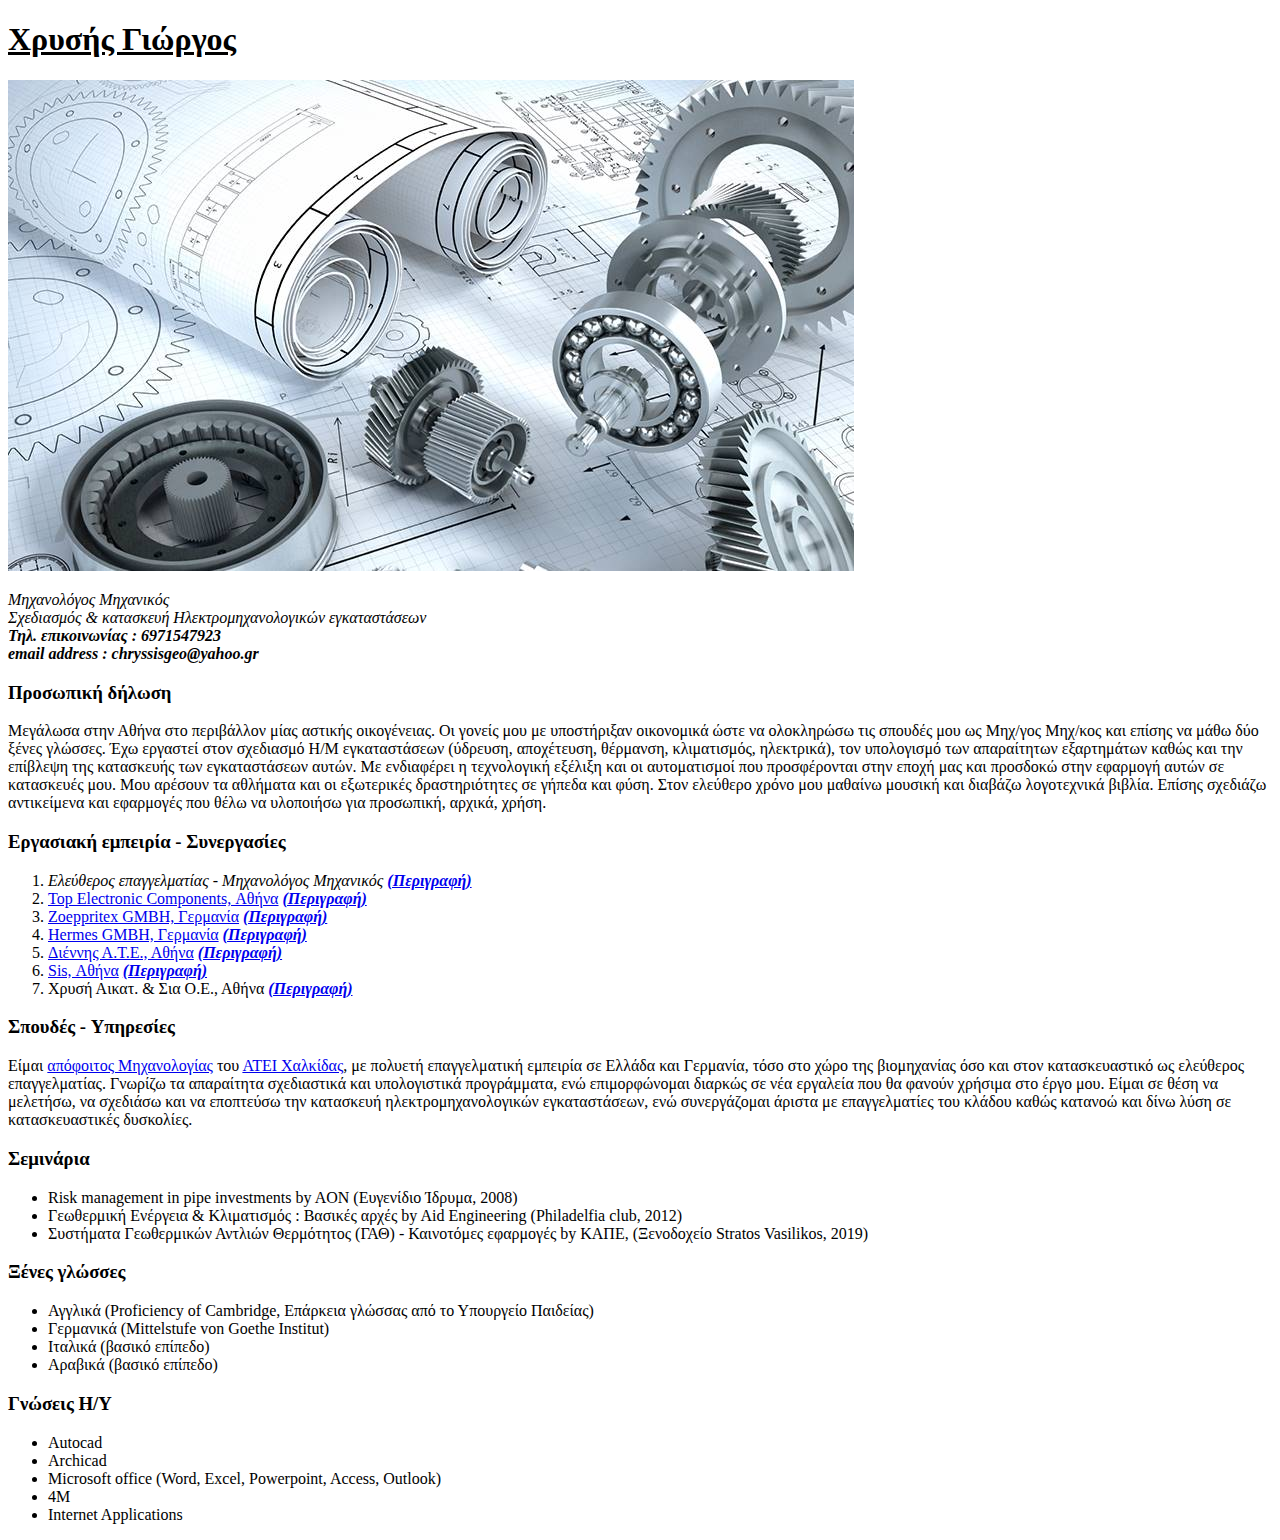
==== index.html @ f6490114 "merged conflicts" ====
<!DOCTYPE html>
<html lang="en">

<head>
        <meta charset="UTF-8">
        <meta name="viewport" content="width=device-width, initial-scale=1.0">
        <title>🎿 mysite 🤿</title>
</head>

<body>
        <h1><u>Χρυσής Γιώργος</u></h1> <img src="img/blueprints.jpg" alt="blueprints">  
        <p><em>Μηχανολόγος Μηχανικός<br>
                        Σχεδιασμός & κατασκευή Ηλεκτρομηχανολογικών εγκαταστάσεων<br>
                        <strong>Τηλ. επικοινωνίας : 6971547923<br>
                                email address : chryssisgeo@yahoo.gr</strong></em></p>
        <p>
        <h3>Προσωπική δήλωση</h3>
        Μεγάλωσα στην Αθήνα στο περιβάλλον μίας αστικής οικογένειας. Οι γονείς μου με υποστήριξαν οικονομικά ώστε να
        ολοκληρώσω τις σπουδές μου ως Μηχ/γος Μηχ/κος και επίσης να μάθω δύο ξένες γλώσσες. Έχω εργαστεί στον
        σχεδιασμό Η/Μ εγκαταστάσεων (ύδρευση, αποχέτευση, θέρμανση, κλιματισμός, ηλεκτρικά), τον υπολογισμό των
        απαραίτητων εξαρτημάτων καθώς και την επίβλεψη της κατασκευής των εγκαταστάσεων αυτών.
        Με ενδιαφέρει η τεχνολογική εξέλιξη και οι αυτοματισμοί που προσφέρονται στην εποχή μας και προσδοκώ
        στην εφαρμογή αυτών σε κατασκευές μου.
        Μου αρέσουν τα αθλήματα και οι εξωτερικές δραστηριότητες σε γήπεδα και φύση.
        Στον ελεύθερο χρόνο μου μαθαίνω μουσική και διαβάζω λογοτεχνικά βιβλία. Επίσης σχεδιάζω αντικείμενα και
        εφαρμογές που θέλω να υλοποιήσω για προσωπική, αρχικά, χρήση.</p>
        <h3>Εργασιακή εμπειρία - Συνεργασίες</h3>
        <ol>
                <li><em>Ελεύθερος επαγγελματίας - Μηχανολόγος Μηχανικός</em> <a
                                href="Freelancer.html"><strong><em>(Περιγραφή)</em></strong></a></li>
                <li><a href="http://www.topelcom.gr/">Top Electronic Components, Αθήνα</a> <a
                                href="Topelcom.html"><strong><em>(Περιγραφή)</em></strong></a></li>
                <li><a href="https://www.zoeppritex.de/en/">Zoeppritex GMBH, Γερμανία</a> <a
                                href="Zoeppritex.html"><strong><em>(Περιγραφή)</em></strong></a></li>
                <li><a href="https://www.myhermes.de/empfangen/sendungsverfolgung/">Hermes GMBH, Γερμανία</a> <a
                                href="Hermes.html"><strong><em>(Περιγραφή)</em></strong></a></li>
                <li><a href="https://www.diennis.gr/">Διέννης Α.Τ.Ε., Αθήνα</a> <a
                                href="Διέννης.html"><strong><em>(Περιγραφή)</em></strong></a></li>
                <li><a href="http://www.sis.gr/">Sis, Αθήνα</a> <a
                                href="Sis.html"><strong><em>(Περιγραφή)</em></strong></a></li>
                <li>Χρυσή Αικατ. & Σια Ο.Ε., Αθήνα <a href="Χρυσή"><strong><em>(Περιγραφή)</em></strong></a>
        </ol>
        <h3>Σπουδές - Yπηρεσίες</h3>
        <p>Είμαι <a href="ΤΕΙ.Χ.html">απόφοιτος Μηχανολογίας</a> του <a
                href="https://unistudent.teiste.gr/getDepartment.asp?mnuID=depart&depID=344">ΑΤΕΙ Χαλκίδας</a>,
                με πολυετή επαγγελματική εμπειρία σε Ελλάδα και Γερμανία, τόσο στο χώρο της βιομηχανίας όσο και στον κατασκευαστικό ως ελεύθερος
                επαγγελματίας. Γνωρίζω τα απαραίτητα σχεδιαστικά και υπολογιστικά προγράμματα, ενώ
                επιμορφώνομαι διαρκώς σε νέα εργαλεία που θα φανούν χρήσιμα στο έργο μου. Είμαι σε θέση να
                μελετήσω, να σχεδιάσω και να εποπτεύσω την κατασκευή ηλεκτρομηχανολογικών εγκαταστάσεων,
                ενώ συνεργάζομαι άριστα με επαγγελματίες του κλάδου καθώς κατανοώ και δίνω λύση σε
                κατασκευαστικές δυσκολίες.</p>
        <h3>Σεμινάρια</h3>
        <ul>
                <li>Risk management in pipe investments by AON (Ευγενίδιο Ίδρυμα, 2008)</li>
                <li>Γεωθερμική Ενέργεια & Κλιματισμός : Βασικές αρχές by Aid Engineering (Philadelfia club, 2012)</li>
                <li>Συστήματα Γεωθερμικών Αντλιών Θερμότητος (ΓΑΘ) - Καινοτόμες εφαρμογές by ΚΑΠΕ, (Ξενοδοχείο Stratos
                        Vasilikos, 2019)</li>
        </ul>
        <h3>Ξένες γλώσσες</h3>
        <ul>
                <li>Αγγλικά (Proficiency of Cambridge, Επάρκεια γλώσσας από το Υπουργείο Παιδείας)</li>
                <li>Γερμανικά (Mittelstufe von Goethe Institut)</li>
                <li>Ιταλικά (βασικό επίπεδο)</li>
                <li>Αραβικά (βασικό επίπεδο)</li>
        </ul>
        <h3>Γνώσεις Η/Υ</h3>

        <ul>
                <li>Autocad</li>
                <li>Archicad</li>
                <li>Microsoft office (Word, Excel, Powerpoint, Access, Outlook)</li>
                <li>4M</li>
                <li>Internet Applications</li>
        </ul>
</body>

</html>
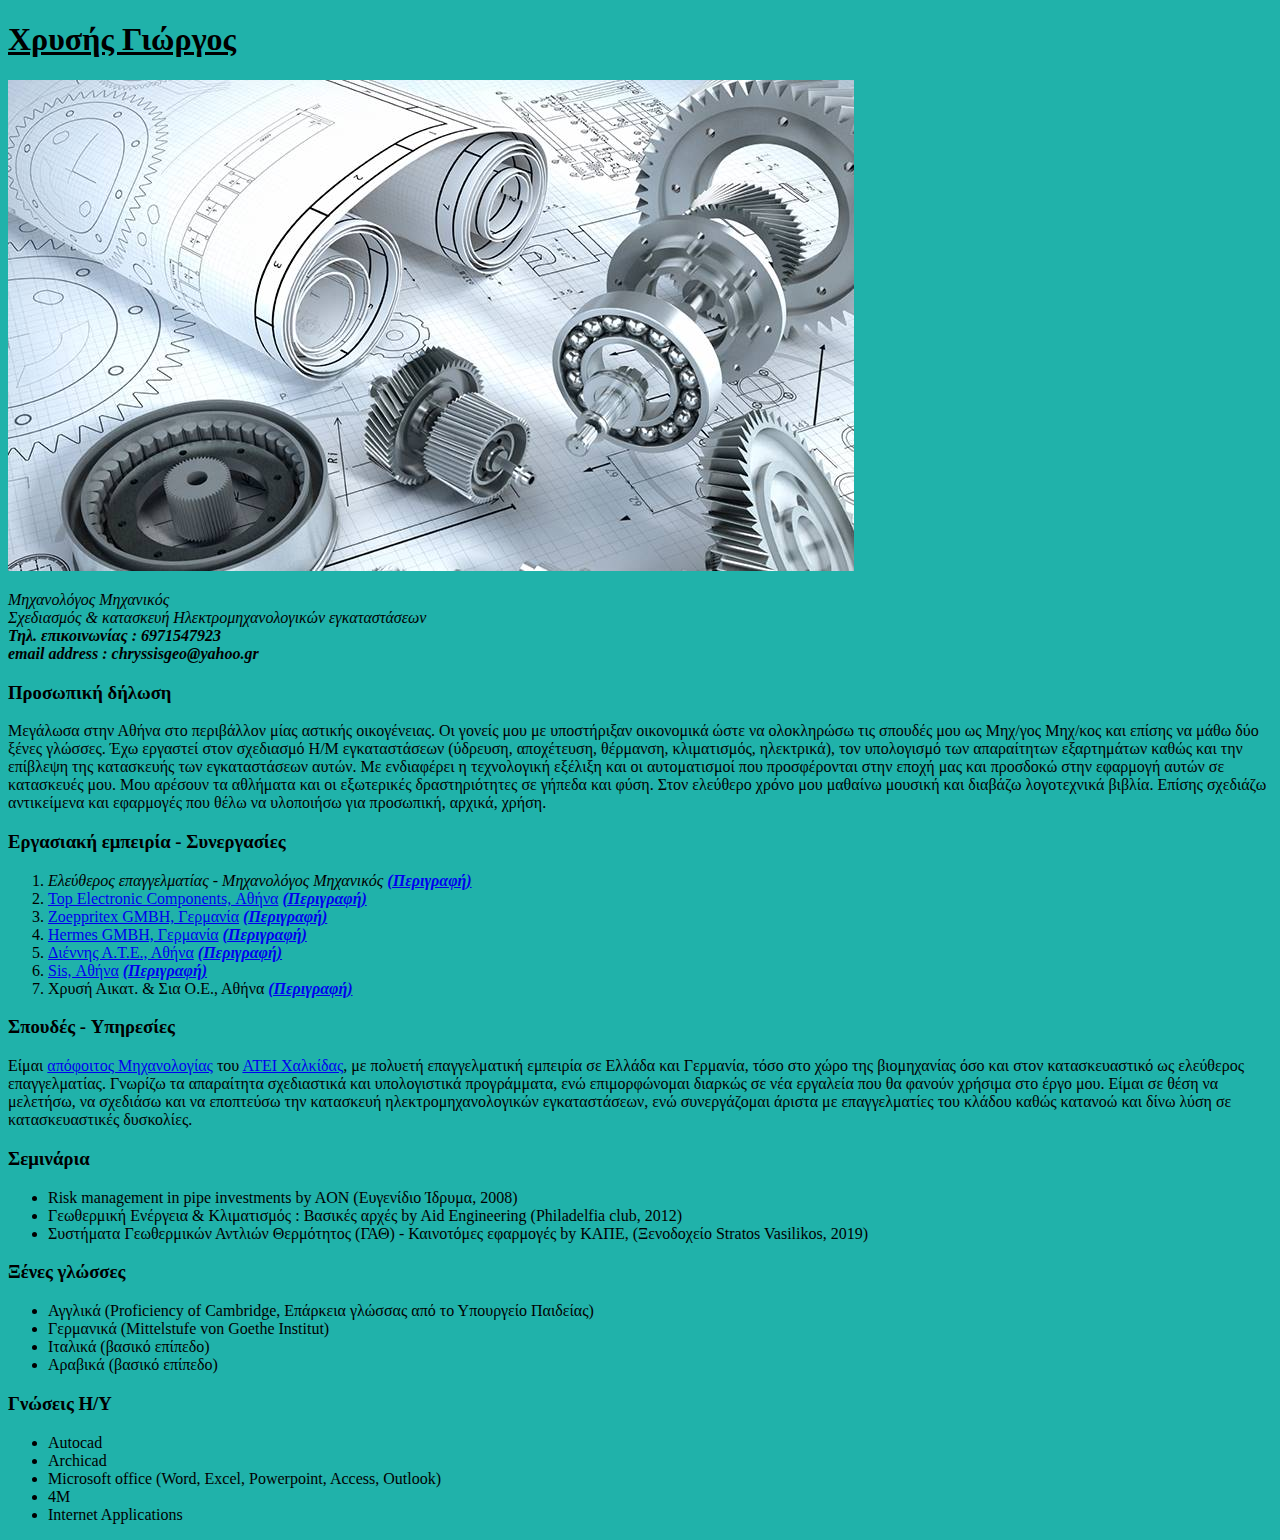
==== commit f8f1d248: "color background" ====
--- a/index.html
+++ b/index.html
@@ -7,7 +7,7 @@
         <title>🎿 mysite 🤿</title>
 </head>
 
-<body>
+<body style="background-color:lightseagreen;">
         <h1><u>Χρυσής Γιώργος</u></h1> <img src="img/blueprints.jpg" alt="blueprints">  
         <p><em>Μηχανολόγος Μηχανικός<br>
                         Σχεδιασμός & κατασκευή Ηλεκτρομηχανολογικών εγκαταστάσεων<br>
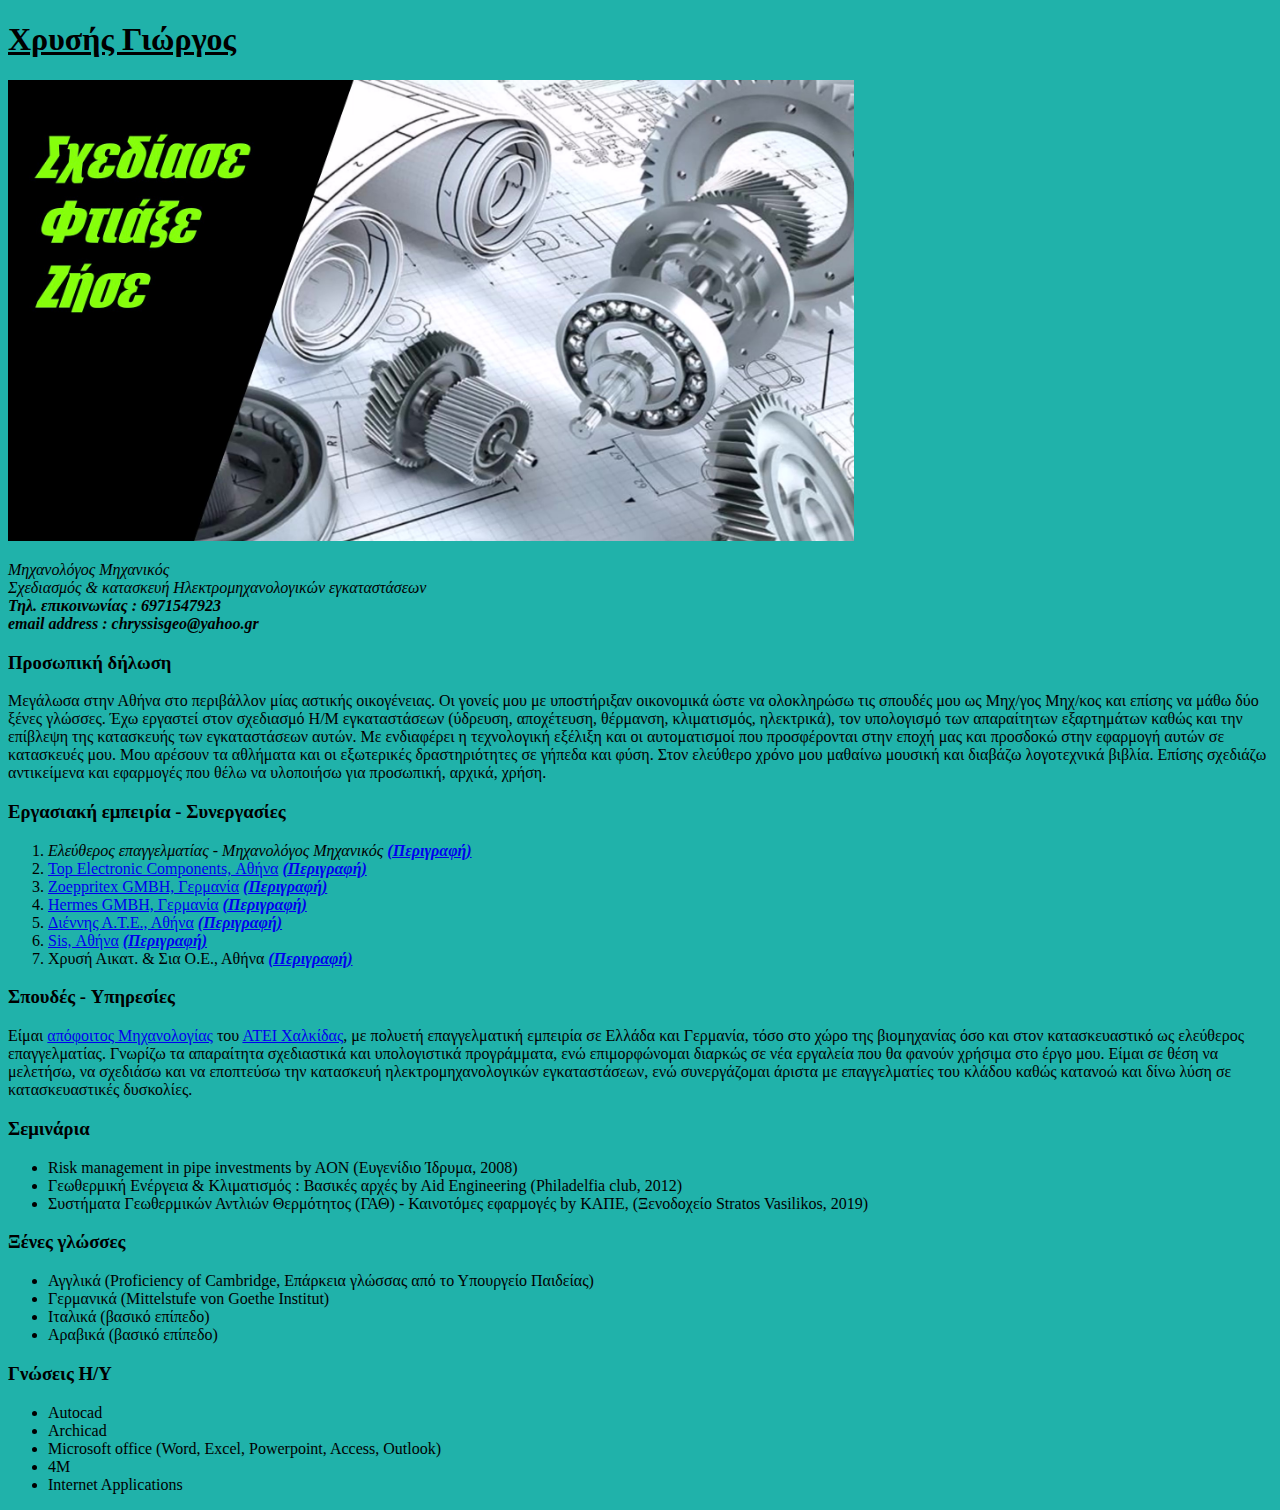
==== commit fb063a9d: "changing image size" ====
--- a/index.html
+++ b/index.html
@@ -8,7 +8,8 @@
 </head>
 
 <body style="background-color:lightseagreen;">
-        <h1><u>Χρυσής Γιώργος</u></h1> <img src="img/blueprints.jpg" alt="blueprints">  
+        <h1><u>Χρυσής Γιώργος</u></h1>
+        <img src="img/blueprints1.jpg" alt="blueprints1" width="846" height="461">
         <p><em>Μηχανολόγος Μηχανικός<br>
                         Σχεδιασμός & κατασκευή Ηλεκτρομηχανολογικών εγκαταστάσεων<br>
                         <strong>Τηλ. επικοινωνίας : 6971547923<br>
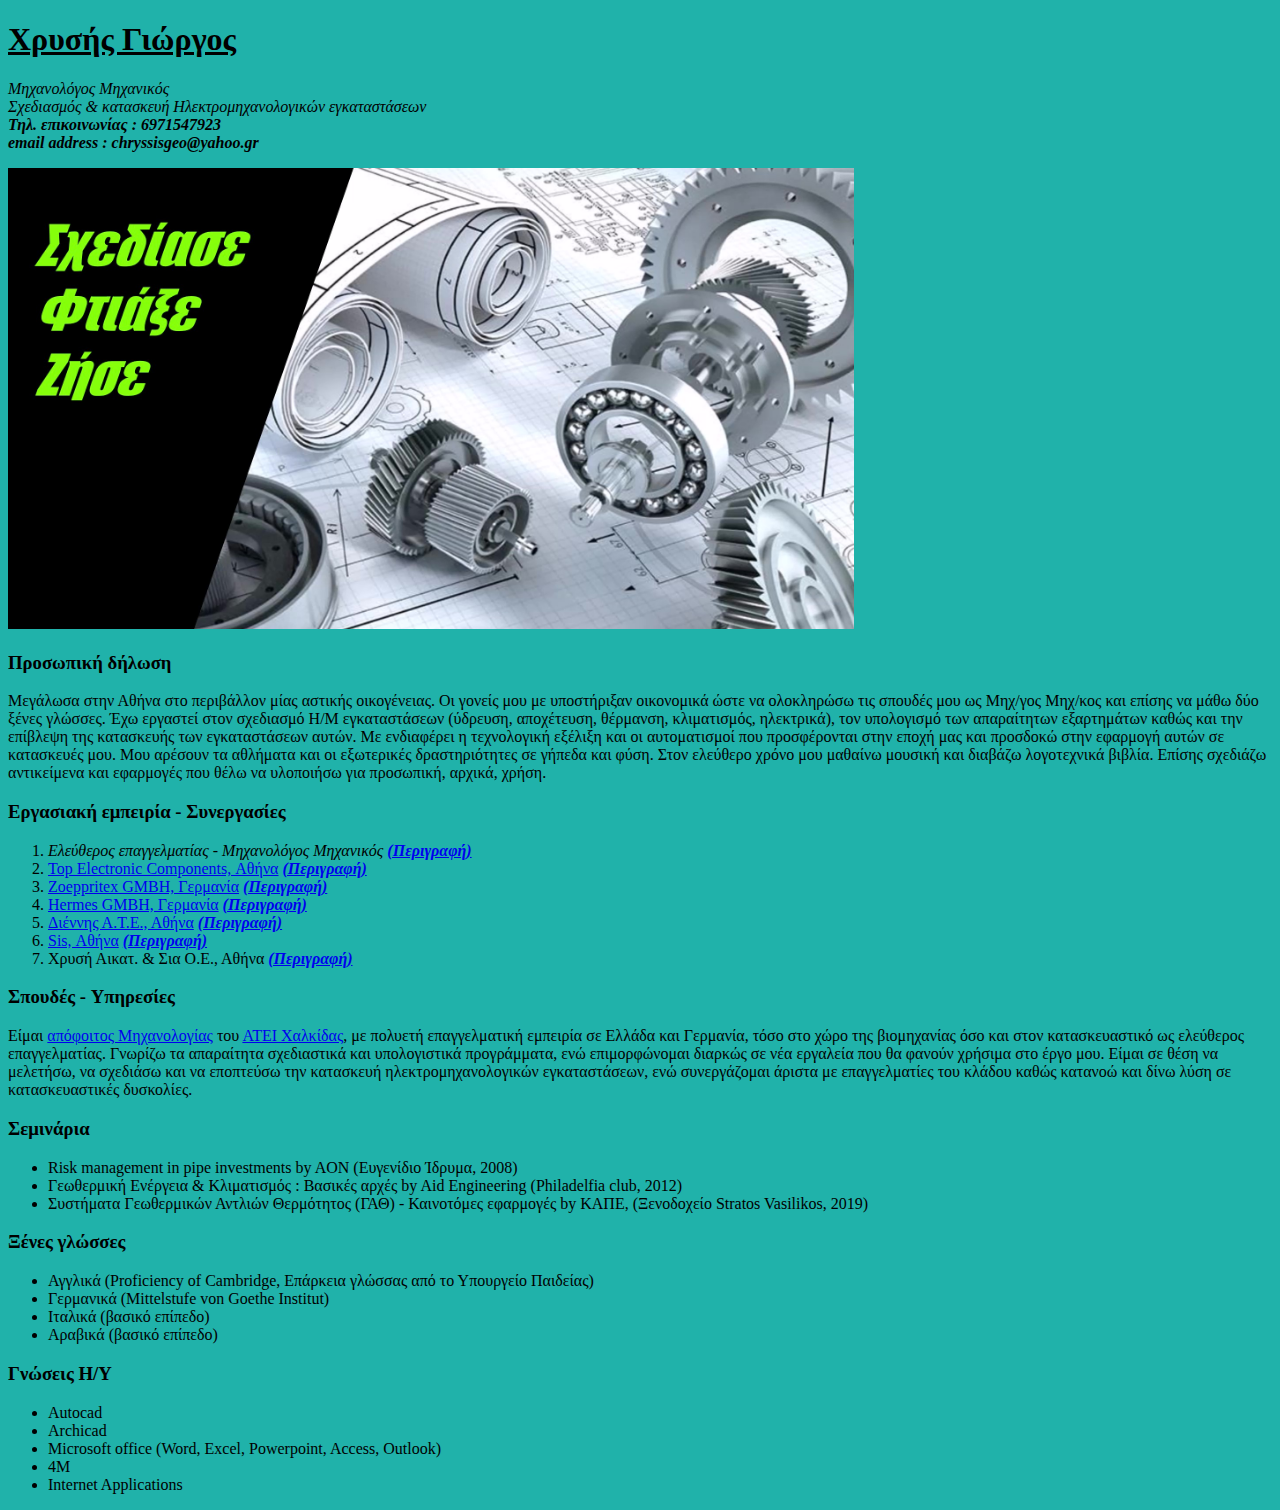
==== commit 5d167e4f: "move picture + change font size" ====
--- a/index.html
+++ b/index.html
@@ -9,12 +9,12 @@
 
 <body style="background-color:lightseagreen;">
         <h1><u>Χρυσής Γιώργος</u></h1>
-        <img src="img/blueprints1.jpg" alt="blueprints1" width="846" height="461">
         <p><em>Μηχανολόγος Μηχανικός<br>
                         Σχεδιασμός & κατασκευή Ηλεκτρομηχανολογικών εγκαταστάσεων<br>
                         <strong>Τηλ. επικοινωνίας : 6971547923<br>
                                 email address : chryssisgeo@yahoo.gr</strong></em></p>
         <p>
+                <img src="img/blueprints1.jpg" alt="blueprints1" width="846" height="461">
         <h3>Προσωπική δήλωση</h3>
         Μεγάλωσα στην Αθήνα στο περιβάλλον μίας αστικής οικογένειας. Οι γονείς μου με υποστήριξαν οικονομικά ώστε να
         ολοκληρώσω τις σπουδές μου ως Μηχ/γος Μηχ/κος και επίσης να μάθω δύο ξένες γλώσσες. Έχω εργαστεί στον
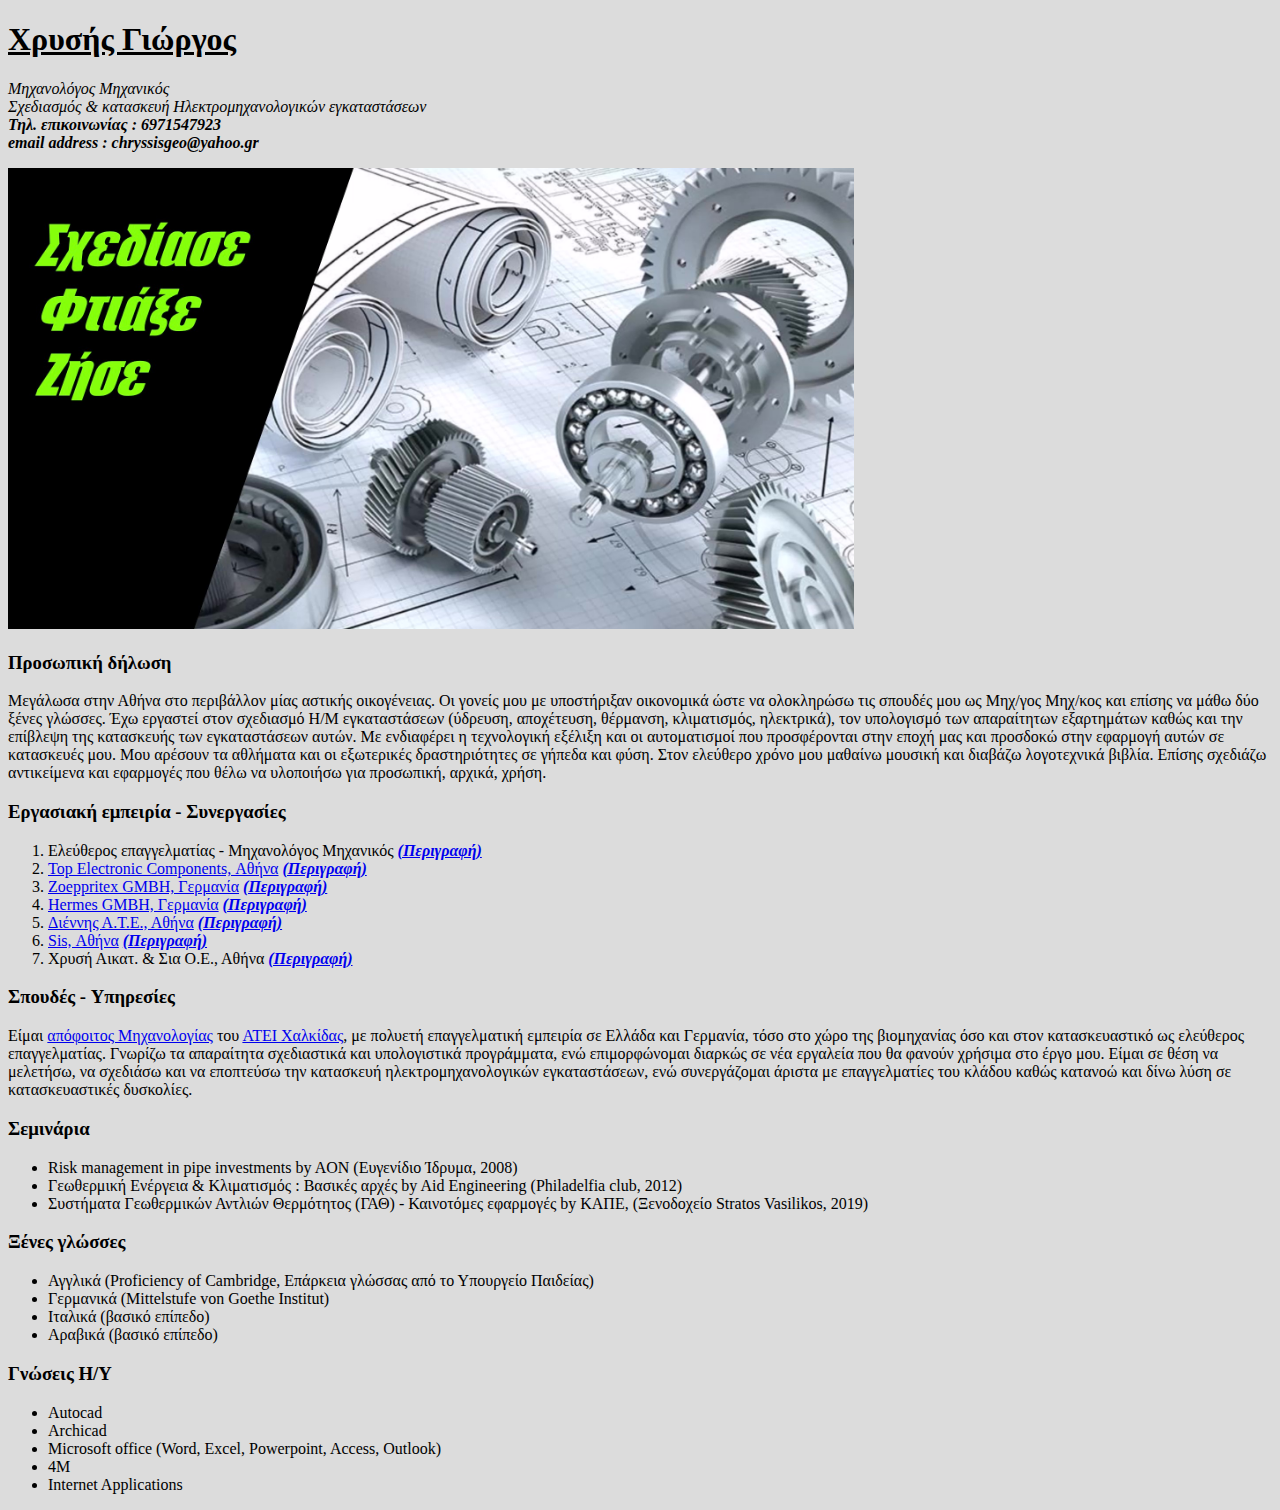
==== commit 249567fb: "change title+background colour" ====
--- a/index.html
+++ b/index.html
@@ -7,7 +7,7 @@
         <title>🎿 mysite 🤿</title>
 </head>
 
-<body style="background-color:lightseagreen;">
+<body style="background-color:gainsboro;">
         <h1><u>Χρυσής Γιώργος</u></h1>
         <p><em>Μηχανολόγος Μηχανικός<br>
                         Σχεδιασμός & κατασκευή Ηλεκτρομηχανολογικών εγκαταστάσεων<br>
@@ -27,7 +27,7 @@
         εφαρμογές που θέλω να υλοποιήσω για προσωπική, αρχικά, χρήση.</p>
         <h3>Εργασιακή εμπειρία - Συνεργασίες</h3>
         <ol>
-                <li><em>Ελεύθερος επαγγελματίας - Μηχανολόγος Μηχανικός</em> <a
+                <li>Ελεύθερος επαγγελματίας - Μηχανολόγος Μηχανικός <a
                                 href="Freelancer.html"><strong><em>(Περιγραφή)</em></strong></a></li>
                 <li><a href="http://www.topelcom.gr/">Top Electronic Components, Αθήνα</a> <a
                                 href="Topelcom.html"><strong><em>(Περιγραφή)</em></strong></a></li>
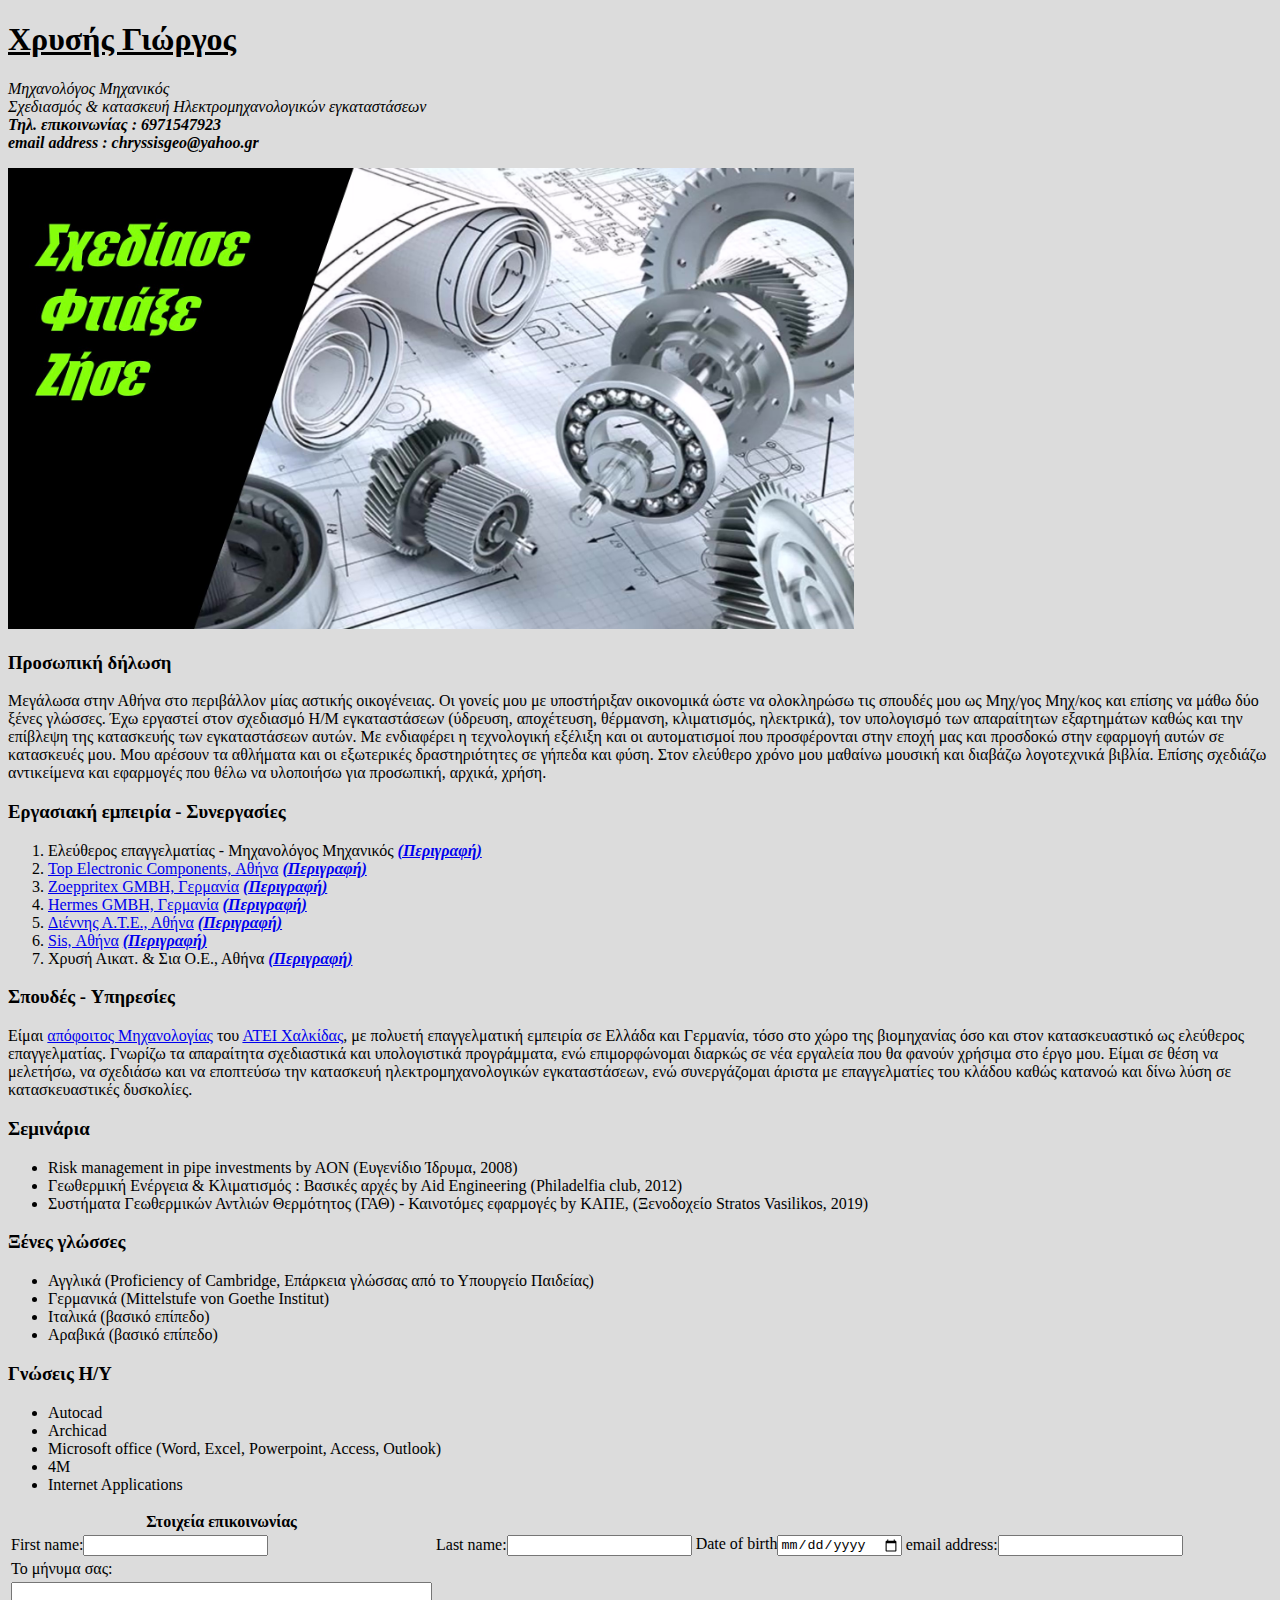
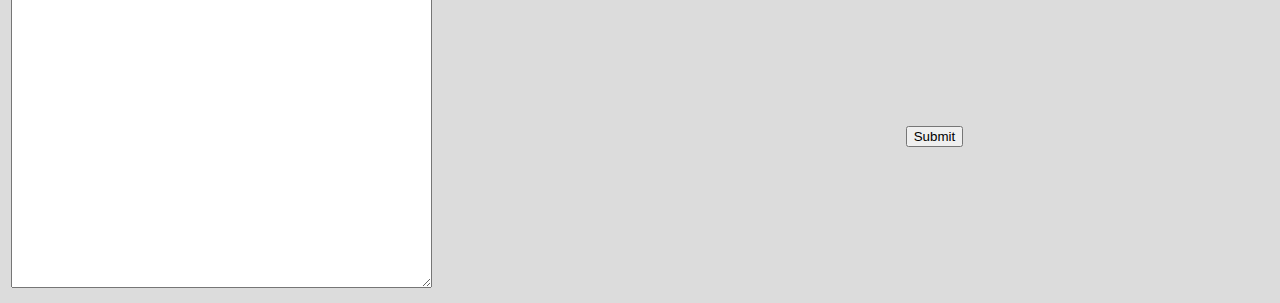
==== commit 22866665: "adding contact info" ====
--- a/index.html
+++ b/index.html
@@ -73,6 +73,32 @@
                 <li>4M</li>
                 <li>Internet Applications</li>
         </ul>
-</body>
+        <form action="mailto:chryssigeo@yahoo.gr"
+                 method="post"
+                 enctype="text/plain">
+                <table>
+                        <thead>
+                                <tr>
+                                        <th>Στοιχεία επικοινωνίας</th>
+                                </tr>
+                        </thead>
+                        <tbody>
+                                <tr>
+                                <td><label>First name:</label><input name="userFirstName" type="text"></td>
+                                <td><label>Last name:</label><input name="userLaststName" type="text"></td>
+                                <td><label>Date of birth</label><input name="userDateofBirth   " type="date"></td>
+                                <td><label>email address:</label><input name="userEmail"type="email"></td>
+                                </tr>
+                                <tr>
+                                        <td><label>Το μήνυμα σας:</label></td>
+                                </tr>
+                                <tr>
+                                        <td><textarea rows="20" cols="50" name="contactComments"></textarea></td><td></td><td></td>
+                                        <td><input type="submit"></td>
+                                </tr>
+                        </tbody>
+                              
+        </form>
+        </body>
 
 </html>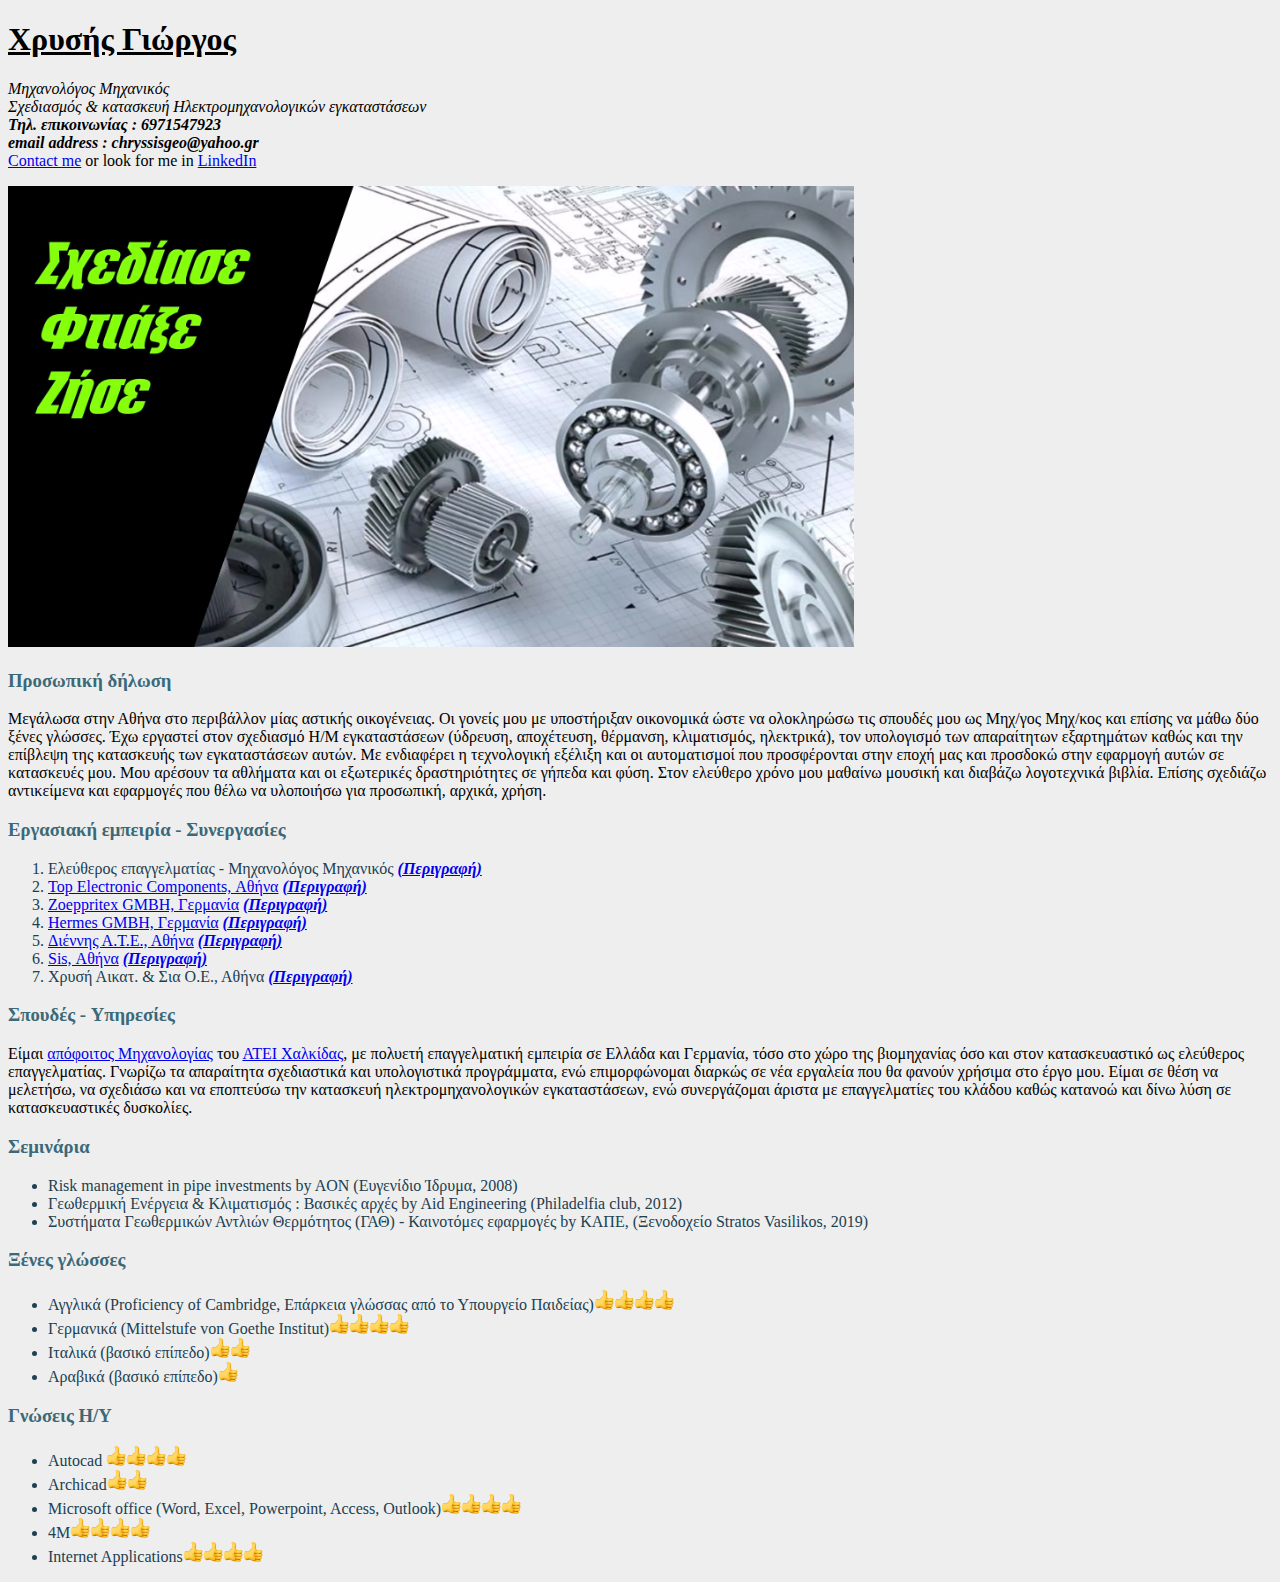
==== commit a37cf3a8: "adding page + scoring skills" ====
--- a/index.html
+++ b/index.html
@@ -5,14 +5,20 @@
         <meta charset="UTF-8">
         <meta name="viewport" content="width=device-width, initial-scale=1.0">
         <title>🎿 mysite 🤿</title>
+        <style>
+                body {background-color:#eeeeee}
+                h3 {color:#3b6978}
+                li {color:#204051}
+        </style>
 </head>
 
-<body style="background-color:gainsboro;">
+<body>
         <h1><u>Χρυσής Γιώργος</u></h1>
         <p><em>Μηχανολόγος Μηχανικός<br>
                         Σχεδιασμός & κατασκευή Ηλεκτρομηχανολογικών εγκαταστάσεων<br>
                         <strong>Τηλ. επικοινωνίας : 6971547923<br>
-                                email address : chryssisgeo@yahoo.gr</strong></em></p>
+                                email address : chryssisgeo@yahoo.gr</strong></em><br>
+                                <a href="contactpage.html">Contact me</a> or look for me in <a href="https://www.linkedin.com/in/chryssisgiorgos/">LinkedIn</a></p>
         <p>
                 <img src="img/blueprints1.jpg" alt="blueprints1" width="846" height="461">
         <h3>Προσωπική δήλωση</h3>
@@ -59,46 +65,21 @@
         </ul>
         <h3>Ξένες γλώσσες</h3>
         <ul>
-                <li>Αγγλικά (Proficiency of Cambridge, Επάρκεια γλώσσας από το Υπουργείο Παιδείας)</li>
-                <li>Γερμανικά (Mittelstufe von Goethe Institut)</li>
-                <li>Ιταλικά (βασικό επίπεδο)</li>
-                <li>Αραβικά (βασικό επίπεδο)</li>
+                <li>Αγγλικά (Proficiency of Cambridge, Επάρκεια γλώσσας από το Υπουργείο Παιδείας)<img src="img/fingerup.png" alt="fingerup" width=20 height=20><img src="img/fingerup.png" alt="fingerup" width=20 height=20><img src="img/fingerup.png" alt="fingerup" width=20 height=20><img src="img/fingerup.png" alt="fingerup" width=20 height=20></li>
+                <li>Γερμανικά (Mittelstufe von Goethe Institut)<img src="img/fingerup.png" alt="fingerup" width=20 height=20><img src="img/fingerup.png" alt="fingerup" width=20 height=20><img src="img/fingerup.png" alt="fingerup" width=20 height=20><img src="img/fingerup.png" alt="fingerup" width=20 height=20></li>
+                <li>Ιταλικά (βασικό επίπεδο)<img src="img/fingerup.png" alt="fingerup" width=20 height=20><img src="img/fingerup.png" alt="fingerup" width=20 height=20></li>
+                <li>Αραβικά (βασικό επίπεδο)<img src="img/fingerup.png" alt="fingerup" width=20 height=20></li>
         </ul>
         <h3>Γνώσεις Η/Υ</h3>
 
         <ul>
-                <li>Autocad</li>
-                <li>Archicad</li>
-                <li>Microsoft office (Word, Excel, Powerpoint, Access, Outlook)</li>
-                <li>4M</li>
-                <li>Internet Applications</li>
+                <li>Autocad <img src="img/fingerup.png" alt="fingerup" width=20 height=20><img src="img/fingerup.png" alt="fingerup" width=20 height=20><img src="img/fingerup.png" alt="fingerup" width=20 height=20><img src="img/fingerup.png" alt="fingerup" width=20 height=20></li>
+                <li>Archicad<img src="img/fingerup.png" alt="fingerup" width=20 height=20><img src="img/fingerup.png" alt="fingerup" width=20 height=20></li>
+                <li>Microsoft office (Word, Excel, Powerpoint, Access, Outlook)<img src="img/fingerup.png" alt="fingerup" width=20 height=20><img src="img/fingerup.png" alt="fingerup" width=20 height=20><img src="img/fingerup.png" alt="fingerup" width=20 height=20><img src="img/fingerup.png" alt="fingerup" width=20 height=20></li>
+                <li>4M<img src="img/fingerup.png" alt="fingerup" width=20 height=20><img src="img/fingerup.png" alt="fingerup" width=20 height=20><img src="img/fingerup.png" alt="fingerup" width=20 height=20><img src="img/fingerup.png" alt="fingerup" width=20 height=20></li>
+                <li>Internet Applications<img src="img/fingerup.png" alt="fingerup" width=20 height=20><img src="img/fingerup.png" alt="fingerup" width=20 height=20><img src="img/fingerup.png" alt="fingerup" width=20 height=20><img src="img/fingerup.png" alt="fingerup" width=20 height=20></li>
         </ul>
-        <form action="mailto:chryssigeo@yahoo.gr"
-                 method="post"
-                 enctype="text/plain">
-                <table>
-                        <thead>
-                                <tr>
-                                        <th>Στοιχεία επικοινωνίας</th>
-                                </tr>
-                        </thead>
-                        <tbody>
-                                <tr>
-                                <td><label>First name:</label><input name="userFirstName" type="text"></td>
-                                <td><label>Last name:</label><input name="userLaststName" type="text"></td>
-                                <td><label>Date of birth</label><input name="userDateofBirth   " type="date"></td>
-                                <td><label>email address:</label><input name="userEmail"type="email"></td>
-                                </tr>
-                                <tr>
-                                        <td><label>Το μήνυμα σας:</label></td>
-                                </tr>
-                                <tr>
-                                        <td><textarea rows="20" cols="50" name="contactComments"></textarea></td><td></td><td></td>
-                                        <td><input type="submit"></td>
-                                </tr>
-                        </tbody>
-                              
-        </form>
+        
         </body>
 
 </html>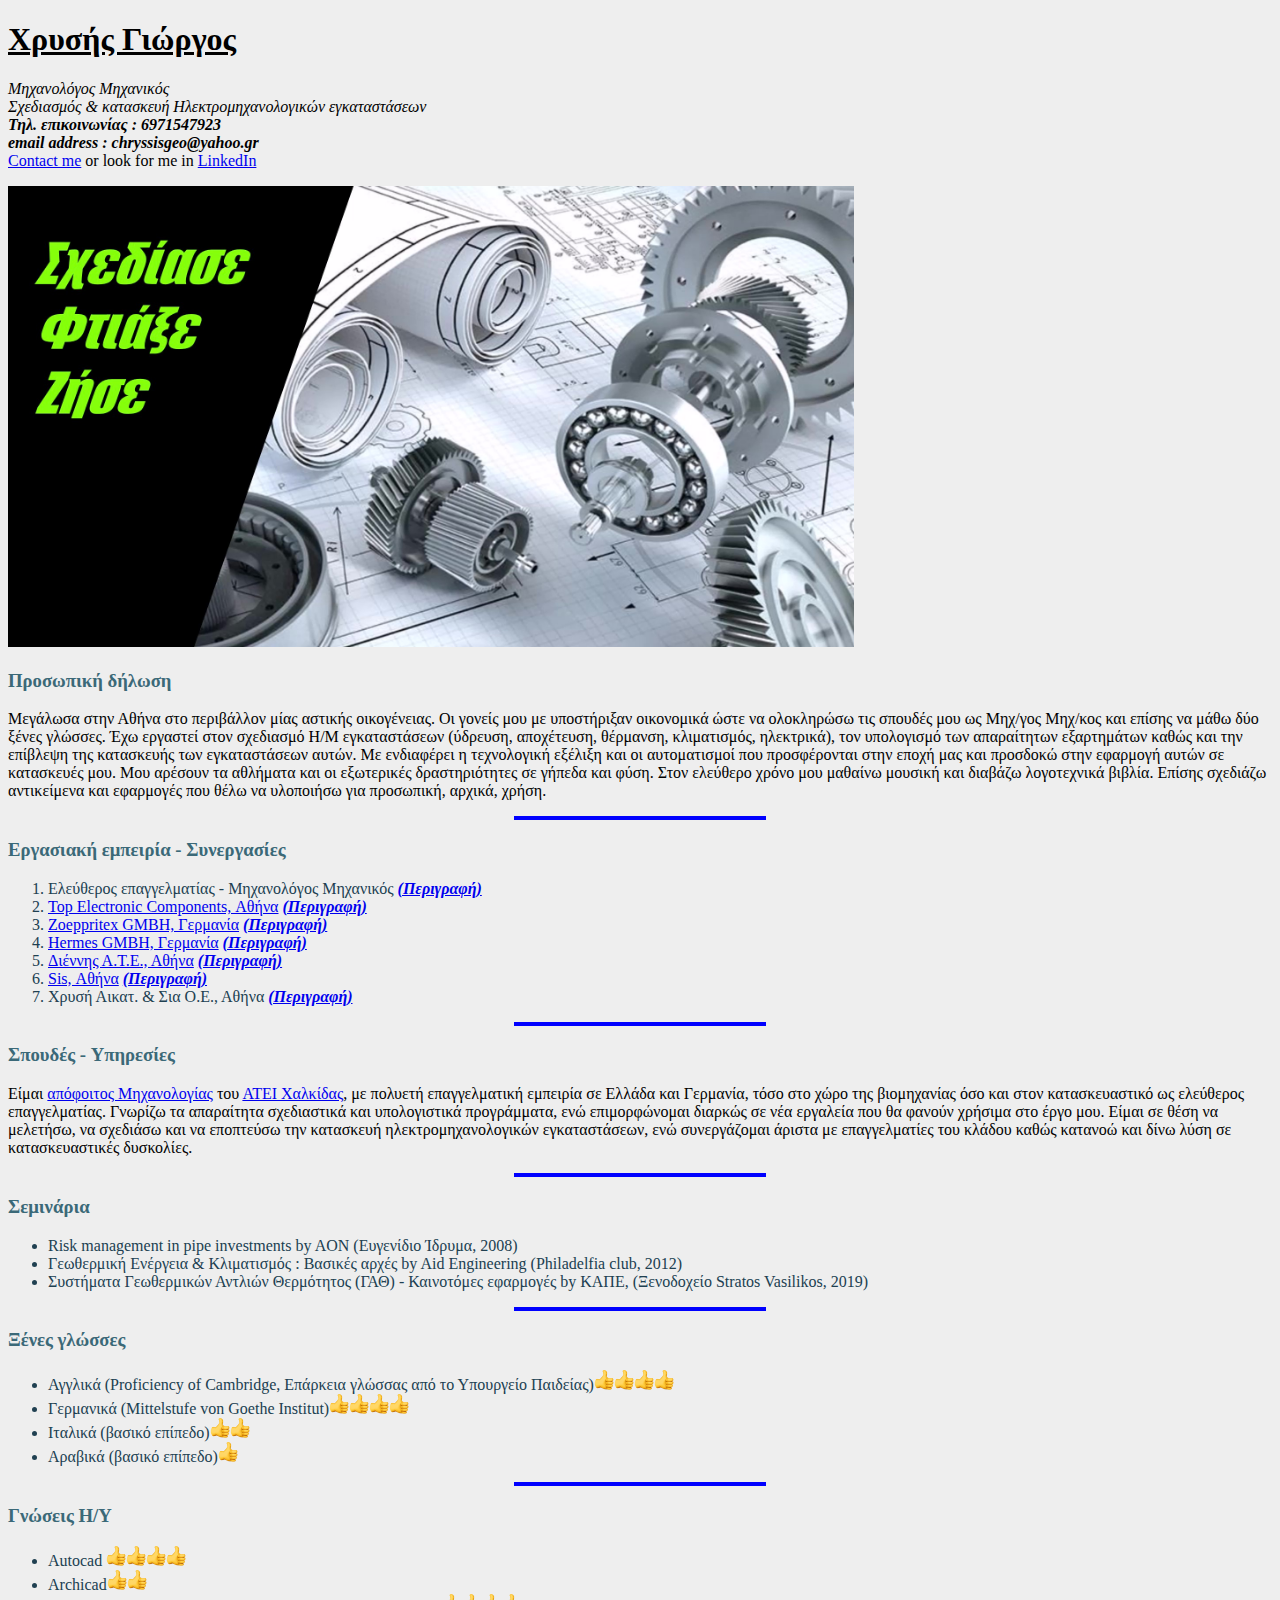
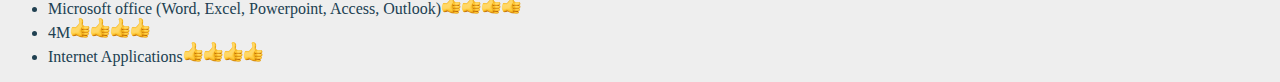
==== commit 6ccb4dcd: "adding style file" ====
--- a/index.html
+++ b/index.html
@@ -5,11 +5,7 @@
         <meta charset="UTF-8">
         <meta name="viewport" content="width=device-width, initial-scale=1.0">
         <title>🎿 mysite 🤿</title>
-        <style>
-                body {background-color:#eeeeee}
-                h3 {color:#3b6978}
-                li {color:#204051}
-        </style>
+        <link rel="stylesheet" href="css/styles.css">
 </head>
 
 <body>
@@ -31,6 +27,7 @@
         Μου αρέσουν τα αθλήματα και οι εξωτερικές δραστηριότητες σε γήπεδα και φύση.
         Στον ελεύθερο χρόνο μου μαθαίνω μουσική και διαβάζω λογοτεχνικά βιβλία. Επίσης σχεδιάζω αντικείμενα και
         εφαρμογές που θέλω να υλοποιήσω για προσωπική, αρχικά, χρήση.</p>
+        <hr>
         <h3>Εργασιακή εμπειρία - Συνεργασίες</h3>
         <ol>
                 <li>Ελεύθερος επαγγελματίας - Μηχανολόγος Μηχανικός <a
@@ -47,6 +44,7 @@
                                 href="Sis.html"><strong><em>(Περιγραφή)</em></strong></a></li>
                 <li>Χρυσή Αικατ. & Σια Ο.Ε., Αθήνα <a href="Χρυσή"><strong><em>(Περιγραφή)</em></strong></a>
         </ol>
+        <hr>
         <h3>Σπουδές - Yπηρεσίες</h3>
         <p>Είμαι <a href="ΤΕΙ.Χ.html">απόφοιτος Μηχανολογίας</a> του <a
                 href="https://unistudent.teiste.gr/getDepartment.asp?mnuID=depart&depID=344">ΑΤΕΙ Χαλκίδας</a>,
@@ -56,6 +54,7 @@
                 μελετήσω, να σχεδιάσω και να εποπτεύσω την κατασκευή ηλεκτρομηχανολογικών εγκαταστάσεων,
                 ενώ συνεργάζομαι άριστα με επαγγελματίες του κλάδου καθώς κατανοώ και δίνω λύση σε
                 κατασκευαστικές δυσκολίες.</p>
+        <hr>
         <h3>Σεμινάρια</h3>
         <ul>
                 <li>Risk management in pipe investments by AON (Ευγενίδιο Ίδρυμα, 2008)</li>
@@ -63,6 +62,7 @@
                 <li>Συστήματα Γεωθερμικών Αντλιών Θερμότητος (ΓΑΘ) - Καινοτόμες εφαρμογές by ΚΑΠΕ, (Ξενοδοχείο Stratos
                         Vasilikos, 2019)</li>
         </ul>
+        <hr>
         <h3>Ξένες γλώσσες</h3>
         <ul>
                 <li>Αγγλικά (Proficiency of Cambridge, Επάρκεια γλώσσας από το Υπουργείο Παιδείας)<img src="img/fingerup.png" alt="fingerup" width=20 height=20><img src="img/fingerup.png" alt="fingerup" width=20 height=20><img src="img/fingerup.png" alt="fingerup" width=20 height=20><img src="img/fingerup.png" alt="fingerup" width=20 height=20></li>
@@ -70,6 +70,7 @@
                 <li>Ιταλικά (βασικό επίπεδο)<img src="img/fingerup.png" alt="fingerup" width=20 height=20><img src="img/fingerup.png" alt="fingerup" width=20 height=20></li>
                 <li>Αραβικά (βασικό επίπεδο)<img src="img/fingerup.png" alt="fingerup" width=20 height=20></li>
         </ul>
+        <hr>
         <h3>Γνώσεις Η/Υ</h3>
 
         <ul>
--- a/css/styles.css
+++ b/css/styles.css
@@ -0,0 +1,16 @@
+/*color palette https://colorhunt.co/palette/196240*/
+body {
+  background-color: #eeeeee;
+}
+h3 {
+  color: #3b6978;
+}
+li {
+  color: #204051;
+}
+hr {
+  border-style: none;
+  height: 4px;
+  width: 20%;
+  background-color: blue;
+}
